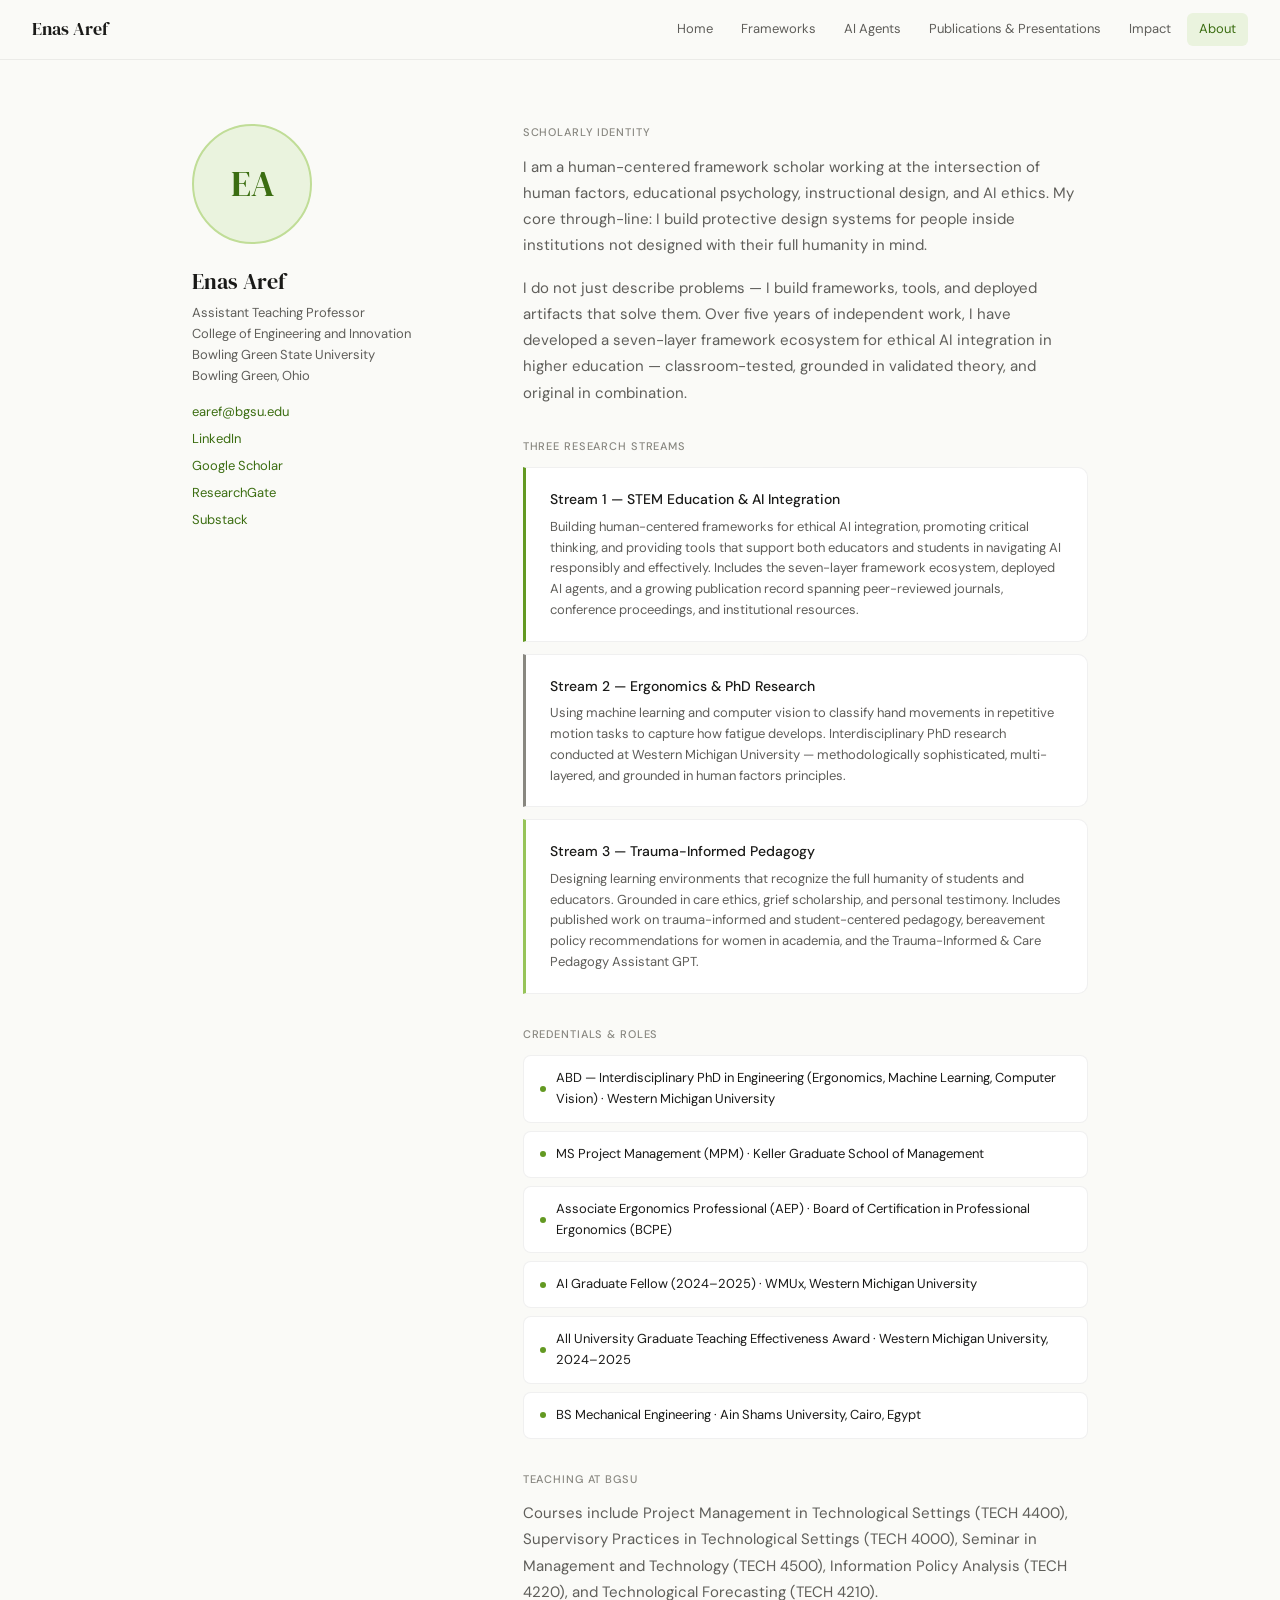
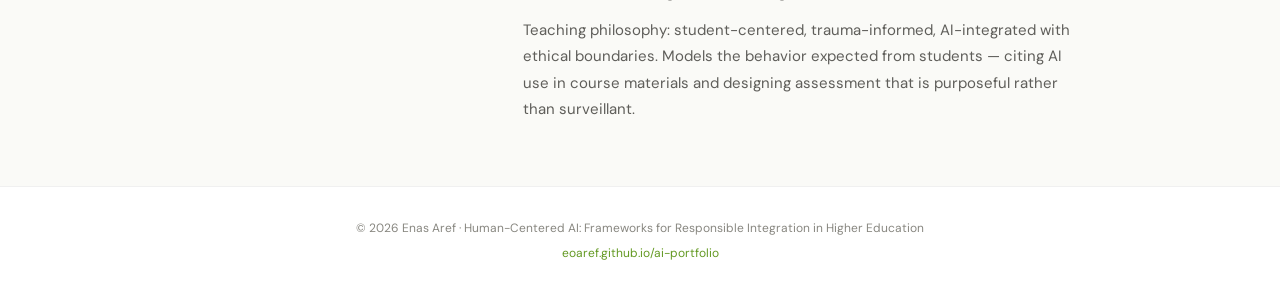
==== about.html @ 0f37f86d "Add files via upload" ====
<!DOCTYPE html>
<html lang="en">
<head>
<meta charset="UTF-8">
<meta name="viewport" content="width=device-width, initial-scale=1.0">
<title>About — Enas Aref</title>
<link rel="stylesheet" href="style.css">
</head>
<body>

<nav>
  <a class="nav-brand" href="index.html">Enas Aref</a>
  <div class="nav-links" id="navLinks">
    <a href="index.html">Home</a>
    <a href="frameworks.html">Frameworks</a>
    <a href="agents.html">AI Agents</a>
    <a href="publications.html">Publications & Presentations</a>
    <a href="impact.html">Impact</a>
    <a href="about.html" class="active">About</a>
  </div>
  <div class="nav-hamburger" id="hamburger" onclick="toggleMenu()">
    <span></span><span></span><span></span>
  </div>
</nav>

<div class="page-wrap">
  <div class="container">

    <div style="display:grid; grid-template-columns:1fr 2fr; gap:3rem; padding:4rem 0;">

      <!-- LEFT COLUMN -->
      <div>
        <div style="width:120px; height:120px; border-radius:50%; background:var(--green-50); border:2px solid var(--green-100); display:flex; align-items:center; justify-content:center; font-family:'DM Serif Display',serif; font-size:36px; color:var(--green-600); margin-bottom:1.25rem;">EA</div>
        <div style="font-family:'DM Serif Display',serif; font-size:22px; margin-bottom:4px;">Enas Aref</div>
        <div style="font-size:13px; color:var(--text-secondary); line-height:1.6; margin-bottom:1rem;">
          Assistant Teaching Professor<br>
          College of Engineering and Innovation<br>
          Bowling Green State University<br>
          Bowling Green, Ohio
        </div>
        <div style="display:flex; flex-direction:column; gap:6px; margin-bottom:1.5rem;">
          <a href="mailto:earef@bgsu.edu" style="font-size:13px; color:var(--green-600); text-decoration:none;">earef@bgsu.edu</a>
          <a href="https://www.linkedin.com/in/phdindergo17/" target="_blank" style="font-size:13px; color:var(--green-600); text-decoration:none;">LinkedIn</a>
          <a href="https://scholar.google.com/citations?hl=en&user=EgHXdvQAAAAJ" target="_blank" style="font-size:13px; color:var(--green-600); text-decoration:none;">Google Scholar</a>
          <a href="https://www.researchgate.net/profile/Enas-Aref" target="_blank" style="font-size:13px; color:var(--green-600); text-decoration:none;">ResearchGate</a>
          <a href="https://enasaref.substack.com/" target="_blank" style="font-size:13px; color:var(--green-600); text-decoration:none;">Substack</a>
        </div>
      </div>

      <!-- RIGHT COLUMN -->
      <div>

        <div style="font-size:11px; font-weight:500; text-transform:uppercase; letter-spacing:.08em; color:var(--text-muted); margin-bottom:.75rem;">Scholarly identity</div>
        <p style="font-size:15px; color:var(--text-secondary); line-height:1.75; margin-bottom:1rem;">I am a human-centered framework scholar working at the intersection of human factors, educational psychology, instructional design, and AI ethics. My core through-line: I build protective design systems for people inside institutions not designed with their full humanity in mind.</p>
        <p style="font-size:15px; color:var(--text-secondary); line-height:1.75; margin-bottom:2rem;">I do not just describe problems — I build frameworks, tools, and deployed artifacts that solve them. Over five years of independent work, I have developed a seven-layer framework ecosystem for ethical AI integration in higher education — classroom-tested, grounded in validated theory, and original in combination.</p>

        <div style="font-size:11px; font-weight:500; text-transform:uppercase; letter-spacing:.08em; color:var(--text-muted); margin-bottom:.75rem;">Three research streams</div>

        <div style="display:flex; flex-direction:column; gap:12px; margin-bottom:2rem;">
          <div class="card" style="border-left:3px solid var(--green-400); border-radius:0 10px 10px 0;">
            <div style="font-size:14px; font-weight:500; margin-bottom:6px;">Stream 1 — STEM Education & AI Integration</div>
            <p style="font-size:13px; color:var(--text-secondary); line-height:1.6;">Building human-centered frameworks for ethical AI integration, promoting critical thinking, and providing tools that support both educators and students in navigating AI responsibly and effectively. Includes the seven-layer framework ecosystem, deployed AI agents, and a growing publication record spanning peer-reviewed journals, conference proceedings, and institutional resources.</p>
          </div>
          <div class="card" style="border-left:3px solid var(--grey-400); border-radius:0 10px 10px 0;">
            <div style="font-size:14px; font-weight:500; margin-bottom:6px;">Stream 2 — Ergonomics & PhD Research</div>
            <p style="font-size:13px; color:var(--text-secondary); line-height:1.6;">Using machine learning and computer vision to classify hand movements in repetitive motion tasks to capture how fatigue develops. Interdisciplinary PhD research conducted at Western Michigan University — methodologically sophisticated, multi-layered, and grounded in human factors principles.</p>
          </div>
          <div class="card" style="border-left:3px solid var(--green-200); border-radius:0 10px 10px 0;">
            <div style="font-size:14px; font-weight:500; margin-bottom:6px;">Stream 3 — Trauma-Informed Pedagogy</div>
            <p style="font-size:13px; color:var(--text-secondary); line-height:1.6;">Designing learning environments that recognize the full humanity of students and educators. Grounded in care ethics, grief scholarship, and personal testimony. Includes published work on trauma-informed and student-centered pedagogy, bereavement policy recommendations for women in academia, and the Trauma-Informed & Care Pedagogy Assistant GPT.</p>
          </div>
        </div>

        <div style="font-size:11px; font-weight:500; text-transform:uppercase; letter-spacing:.08em; color:var(--text-muted); margin-bottom:.75rem;">Credentials & roles</div>
        <div style="display:flex; flex-direction:column; gap:8px; margin-bottom:2rem;">
          <div style="display:flex; gap:10px; padding:.75rem 1rem; background:var(--white); border:1px solid var(--border-light); border-radius:8px; align-items:center;">
            <div style="width:6px; height:6px; border-radius:50%; background:var(--green-400); flex-shrink:0;"></div>
            <div style="font-size:13px;">ABD — Interdisciplinary PhD in Engineering (Ergonomics, Machine Learning, Computer Vision) · Western Michigan University</div>
          </div>
          <div style="display:flex; gap:10px; padding:.75rem 1rem; background:var(--white); border:1px solid var(--border-light); border-radius:8px; align-items:center;">
            <div style="width:6px; height:6px; border-radius:50%; background:var(--green-400); flex-shrink:0;"></div>
            <div style="font-size:13px;">MS Project Management (MPM) · Keller Graduate School of Management</div>
          </div>
          <div style="display:flex; gap:10px; padding:.75rem 1rem; background:var(--white); border:1px solid var(--border-light); border-radius:8px; align-items:center;">
            <div style="width:6px; height:6px; border-radius:50%; background:var(--green-400); flex-shrink:0;"></div>
            <div style="font-size:13px;">Associate Ergonomics Professional (AEP) · Board of Certification in Professional Ergonomics (BCPE)</div>
          </div>
          <div style="display:flex; gap:10px; padding:.75rem 1rem; background:var(--white); border:1px solid var(--border-light); border-radius:8px; align-items:center;">
            <div style="width:6px; height:6px; border-radius:50%; background:var(--green-400); flex-shrink:0;"></div>
            <div style="font-size:13px;">AI Graduate Fellow (2024–2025) · WMUx, Western Michigan University</div>
          </div>
          <div style="display:flex; gap:10px; padding:.75rem 1rem; background:var(--white); border:1px solid var(--border-light); border-radius:8px; align-items:center;">
            <div style="width:6px; height:6px; border-radius:50%; background:var(--green-400); flex-shrink:0;"></div>
            <div style="font-size:13px;">All University Graduate Teaching Effectiveness Award · Western Michigan University, 2024–2025</div>
          </div>
          <div style="display:flex; gap:10px; padding:.75rem 1rem; background:var(--white); border:1px solid var(--border-light); border-radius:8px; align-items:center;">
            <div style="width:6px; height:6px; border-radius:50%; background:var(--green-400); flex-shrink:0;"></div>
            <div style="font-size:13px;">BS Mechanical Engineering · Ain Shams University, Cairo, Egypt</div>
          </div>
        </div>

        <div style="font-size:11px; font-weight:500; text-transform:uppercase; letter-spacing:.08em; color:var(--text-muted); margin-bottom:.75rem;">Teaching at BGSU</div>
        <p style="font-size:15px; color:var(--text-secondary); line-height:1.75; margin-bottom:.75rem;">Courses include Project Management in Technological Settings (TECH 4400), Supervisory Practices in Technological Settings (TECH 4000), Seminar in Management and Technology (TECH 4500), Information Policy Analysis (TECH 4220), and Technological Forecasting (TECH 4210).</p>
        <p style="font-size:15px; color:var(--text-secondary); line-height:1.75;">Teaching philosophy: student-centered, trauma-informed, AI-integrated with ethical boundaries. Models the behavior expected from students — citing AI use in course materials and designing assessment that is purposeful rather than surveillant.</p>

      </div>
    </div>

  </div>
</div>

<footer>
  <p>© 2026 Enas Aref · Human-Centered AI: Frameworks for Responsible Integration in Higher Education</p>
  <p style="margin-top:6px;"><a href="https://eoaref.github.io/ai-portfolio">eoaref.github.io/ai-portfolio</a></p>
</footer>

<script>
function toggleMenu() { document.getElementById('navLinks').classList.toggle('open'); }
document.addEventListener('click', function(e) { if (!e.target.closest('nav')) document.getElementById('navLinks').classList.remove('open'); });
</script>
</body>
</html>
---- style.css ----
/* ── SHARED STYLES ── */
@import url('https://fonts.googleapis.com/css2?family=DM+Serif+Display:ital@0;1&family=DM+Sans:wght@300;400;500&display=swap');

:root {
  --green-50: #EAF3DE;
  --green-100: #C0DD97;
  --green-200: #97C459;
  --green-400: #639922;
  --green-600: #3B6D11;
  --green-800: #27500A;
  --grey-50: #F1EFE8;
  --grey-100: #D3D1C7;
  --grey-200: #B4B2A9;
  --grey-400: #888780;
  --grey-600: #5F5E5A;
  --grey-800: #444441;
  --grey-900: #2C2C2A;
  --white: #ffffff;
  --off-white: #FAFAF7;
  --text-primary: #1a1a18;
  --text-secondary: #5F5E5A;
  --text-muted: #888780;
  --border: rgba(0,0,0,0.1);
  --border-light: rgba(0,0,0,0.06);
}

* { box-sizing: border-box; margin: 0; padding: 0; }
html { scroll-behavior: smooth; }
body { font-family: 'DM Sans', sans-serif; font-weight: 400; color: var(--text-primary); background: var(--off-white); line-height: 1.6; }

/* ── NAV ── */
nav {
  position: fixed; top: 0; left: 0; right: 0; z-index: 100;
  background: rgba(250,250,247,0.95);
  backdrop-filter: blur(12px);
  border-bottom: 1px solid var(--border-light);
  padding: 0 2rem; height: 60px;
  display: flex; align-items: center; justify-content: space-between;
}
.nav-brand { font-family: 'DM Serif Display', serif; font-size: 18px; color: var(--text-primary); text-decoration: none; }
.nav-links { display: flex; gap: 0.25rem; flex-wrap: wrap; }
.nav-links a { font-size: 13px; font-weight: 400; color: var(--text-secondary); text-decoration: none; padding: 6px 12px; border-radius: 6px; transition: all 0.2s; }
.nav-links a:hover, .nav-links a.active { color: var(--green-600); background: var(--green-50); }
.nav-hamburger { display: none; cursor: pointer; flex-direction: column; gap: 4px; }
.nav-hamburger span { width: 22px; height: 1.5px; background: var(--text-primary); }

/* ── LAYOUT ── */
.page-wrap { padding-top: 60px; min-height: 100vh; }
.container { max-width: 960px; margin: 0 auto; padding: 0 2rem; }

/* ── TYPOGRAPHY ── */
.page-header { padding: 4rem 0 3rem; border-bottom: 1px solid var(--border-light); }
.eyebrow { font-size: 12px; font-weight: 500; letter-spacing: 0.1em; text-transform: uppercase; color: var(--green-400); margin-bottom: 1rem; display: flex; align-items: center; gap: 8px; }
.eyebrow::before { content: ''; display: block; width: 24px; height: 1px; background: var(--green-400); }
.page-title { font-family: 'DM Serif Display', serif; font-size: clamp(28px, 4vw, 42px); line-height: 1.2; max-width: 680px; margin-bottom: 1rem; }
.page-body { font-size: 16px; color: var(--text-secondary); line-height: 1.75; max-width: 640px; }
.section-label { font-size: 11px; font-weight: 500; letter-spacing: 0.1em; text-transform: uppercase; color: var(--text-muted); margin-bottom: 1.25rem; }

/* ── CARDS ── */
.card { background: var(--white); border: 1px solid var(--border-light); border-radius: 12px; padding: 1.25rem 1.5rem; }
.card:hover { border-color: var(--green-100); }

/* ── TAGS ── */
.tag { font-size: 12px; padding: 5px 14px; border-radius: 20px; font-weight: 400; }
.tag-green { background: var(--green-50); color: var(--green-800); border: 1px solid var(--green-100); }
.tag-grey { background: var(--grey-50); color: var(--grey-600); border: 1px solid var(--grey-100); }
.tag-row { display: flex; gap: 8px; flex-wrap: wrap; }

/* ── BADGES ── */
.badge { display: inline-block; font-size: 11px; padding: 2px 8px; border-radius: 4px; font-weight: 500; margin-left: 8px; vertical-align: middle; }
.badge-published { background: var(--green-50); color: var(--green-600); }
.badge-accepted { background: #DBEAFE; color: #1E40AF; }
.badge-review { background: #FEF3C7; color: #92400E; }
.badge-preprint { background: var(--grey-50); color: var(--grey-600); }

/* ── CONNECT BUTTONS ── */
.connect-btn { font-size: 13px; padding: 8px 20px; border: 1px solid var(--border); border-radius: 8px; color: var(--text-primary); text-decoration: none; transition: all 0.2s; background: var(--white); display: inline-block; }
.connect-btn:hover { border-color: var(--green-400); color: var(--green-600); background: var(--green-50); }
.connect-row { display: flex; gap: 10px; flex-wrap: wrap; margin-top: 1.25rem; }

/* ── DIVIDERS ── */
.section { padding: 3rem 0; border-bottom: 1px solid var(--border-light); }
.section:last-child { border-bottom: none; }

/* ── FOOTER ── */
footer { border-top: 1px solid var(--border-light); padding: 2rem; text-align: center; font-size: 12px; color: var(--text-muted); background: var(--white); }
footer a { color: var(--green-400); text-decoration: none; }

/* ── RESPONSIVE ── */
@media (max-width: 768px) {
  .nav-links { display: none; }
  .nav-links.open { display: flex; flex-direction: column; position: fixed; top: 60px; left: 0; right: 0; background: var(--off-white); border-bottom: 1px solid var(--border); padding: 1rem; gap: 4px; z-index: 99; }
  .nav-hamburger { display: flex; }
  .container { padding: 0 1rem; }
}

/* ── ANIMATIONS ── */
@keyframes fadeUp { from { opacity: 0; transform: translateY(16px); } to { opacity: 1; transform: translateY(0); } }
.fade-up { animation: fadeUp 0.4s ease forwards; }
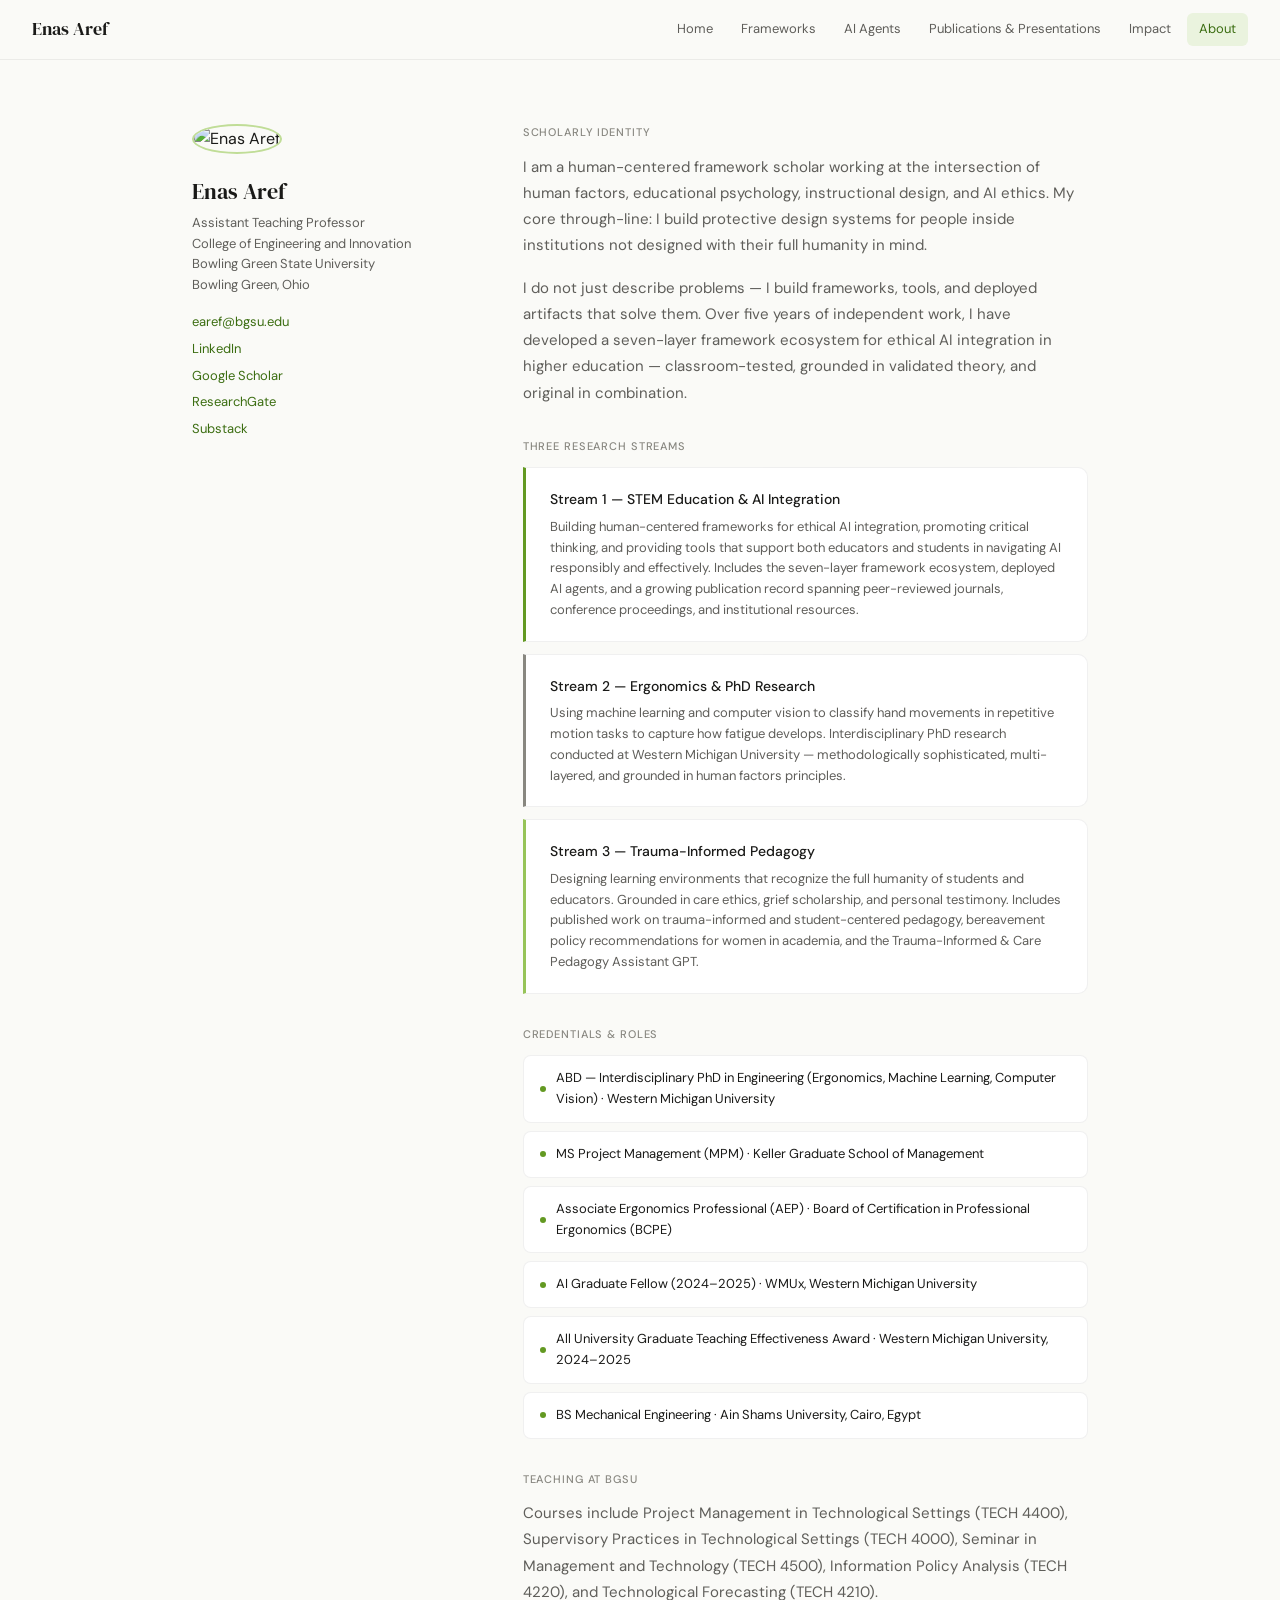
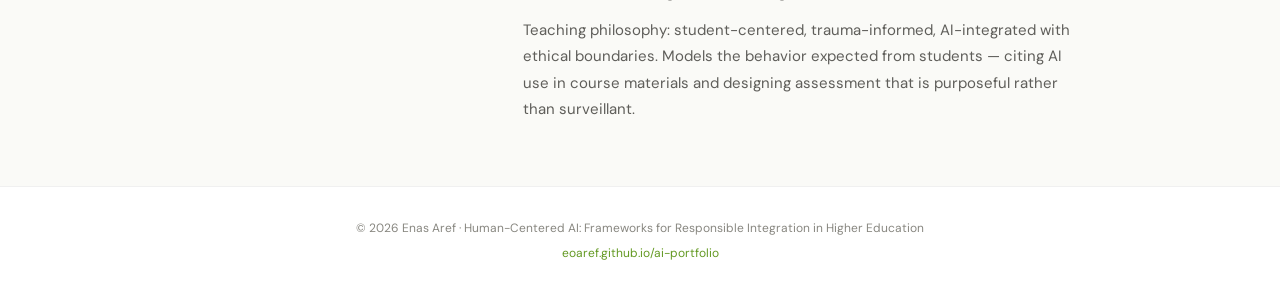
==== commit afd452db: "Update about.html" ====
--- a/about.html
+++ b/about.html
@@ -30,7 +30,7 @@
 
       <!-- LEFT COLUMN -->
       <div>
-        <div style="width:120px; height:120px; border-radius:50%; background:var(--green-50); border:2px solid var(--green-100); display:flex; align-items:center; justify-content:center; font-family:'DM Serif Display',serif; font-size:36px; color:var(--green-600); margin-bottom:1.25rem;">EA</div>
+        <img src="images/enas_aref.jpg" alt="Enas Aref" style="width:120px; height:120px; border-radius:50%; object-fit:cover; border:2px solid var(--green-100); margin-bottom:1.25rem;">
         <div style="font-family:'DM Serif Display',serif; font-size:22px; margin-bottom:4px;">Enas Aref</div>
         <div style="font-size:13px; color:var(--text-secondary); line-height:1.6; margin-bottom:1rem;">
           Assistant Teaching Professor<br>
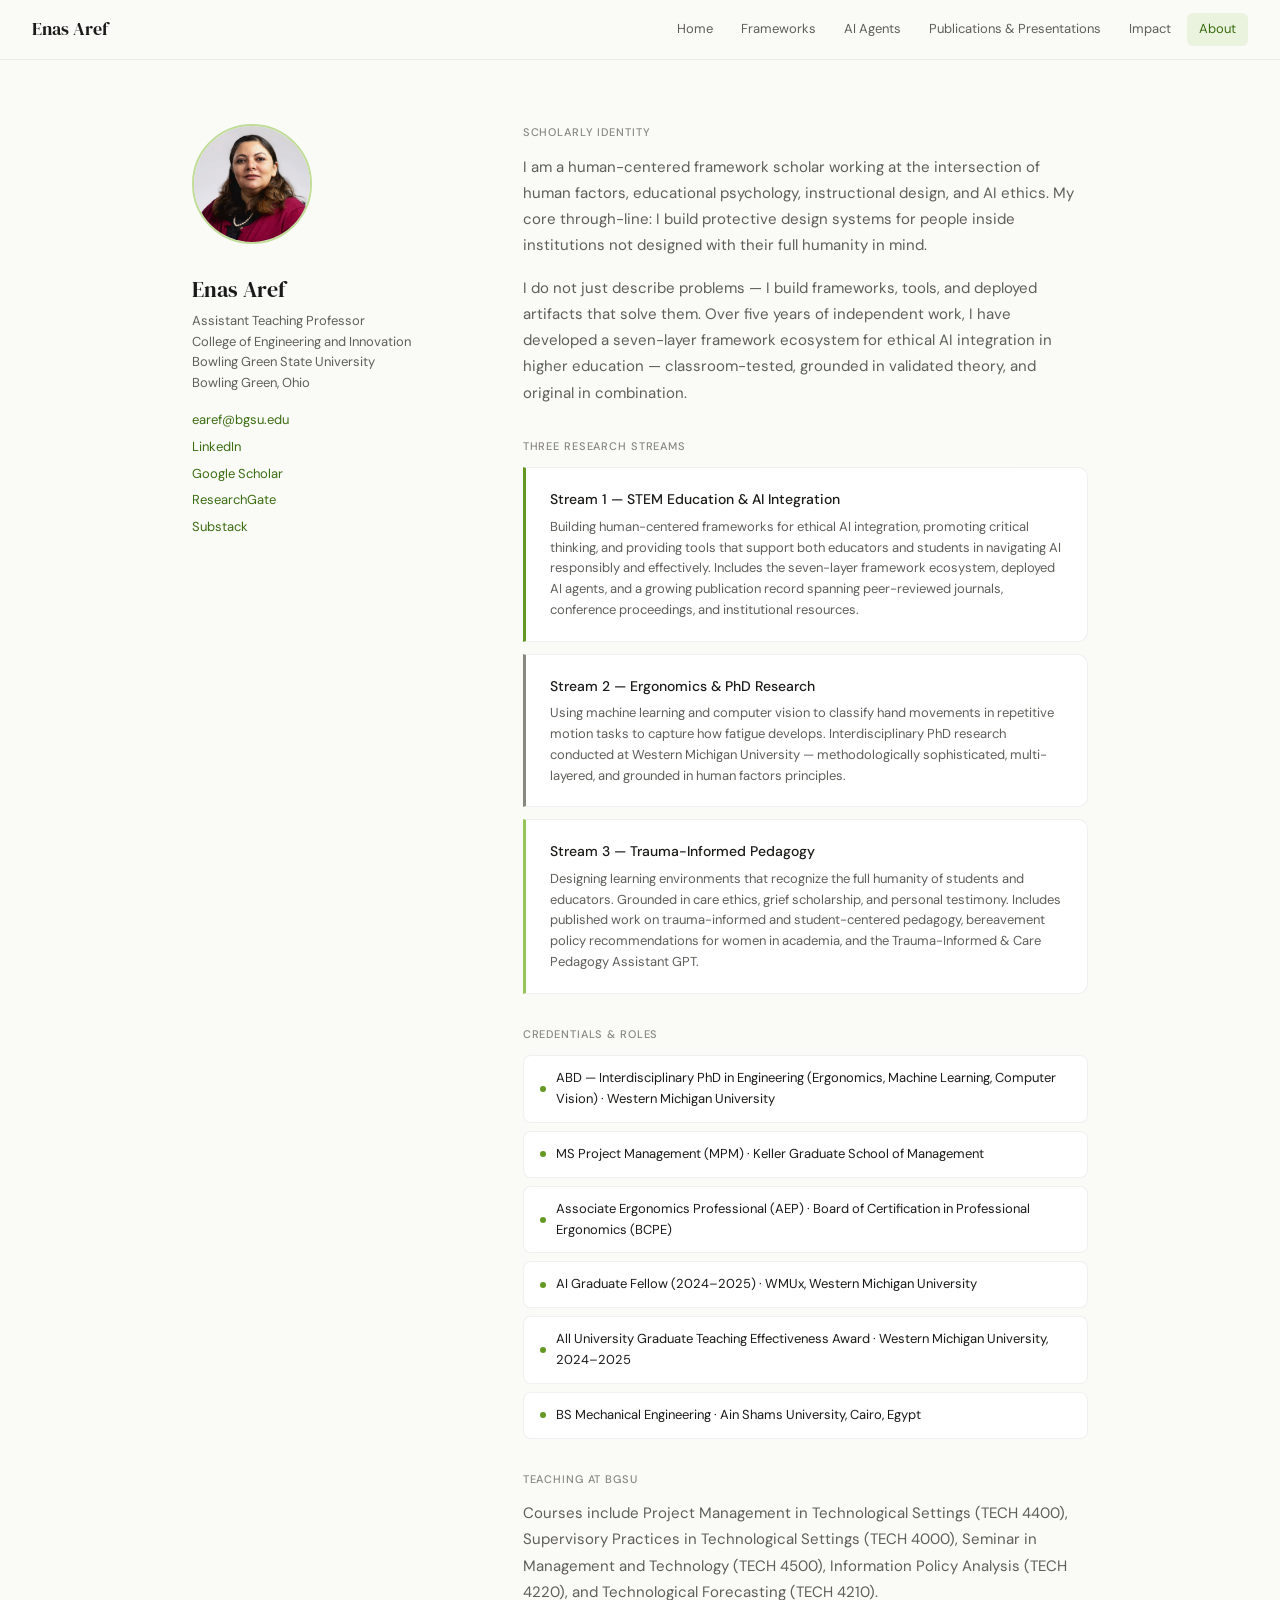
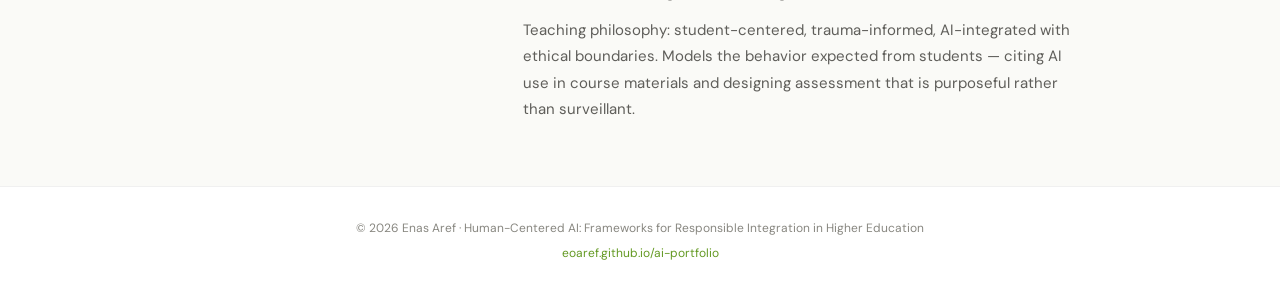
==== commit c25daf70: "Update about.html" ====
--- a/about.html
+++ b/about.html
@@ -30,7 +30,7 @@
 
       <!-- LEFT COLUMN -->
       <div>
-        <img src="images/enas_aref.jpg" alt="Enas Aref" style="width:120px; height:120px; border-radius:50%; object-fit:cover; border:2px solid var(--green-100); margin-bottom:1.25rem;">
+        <img src="images/Enas Aref-Headshot.jpg" alt="Enas Aref" style="width:120px; height:120px; border-radius:50%; object-fit:cover; border:2px solid var(--green-100); margin-bottom:1.25rem;">
         <div style="font-family:'DM Serif Display',serif; font-size:22px; margin-bottom:4px;">Enas Aref</div>
         <div style="font-size:13px; color:var(--text-secondary); line-height:1.6; margin-bottom:1rem;">
           Assistant Teaching Professor<br>
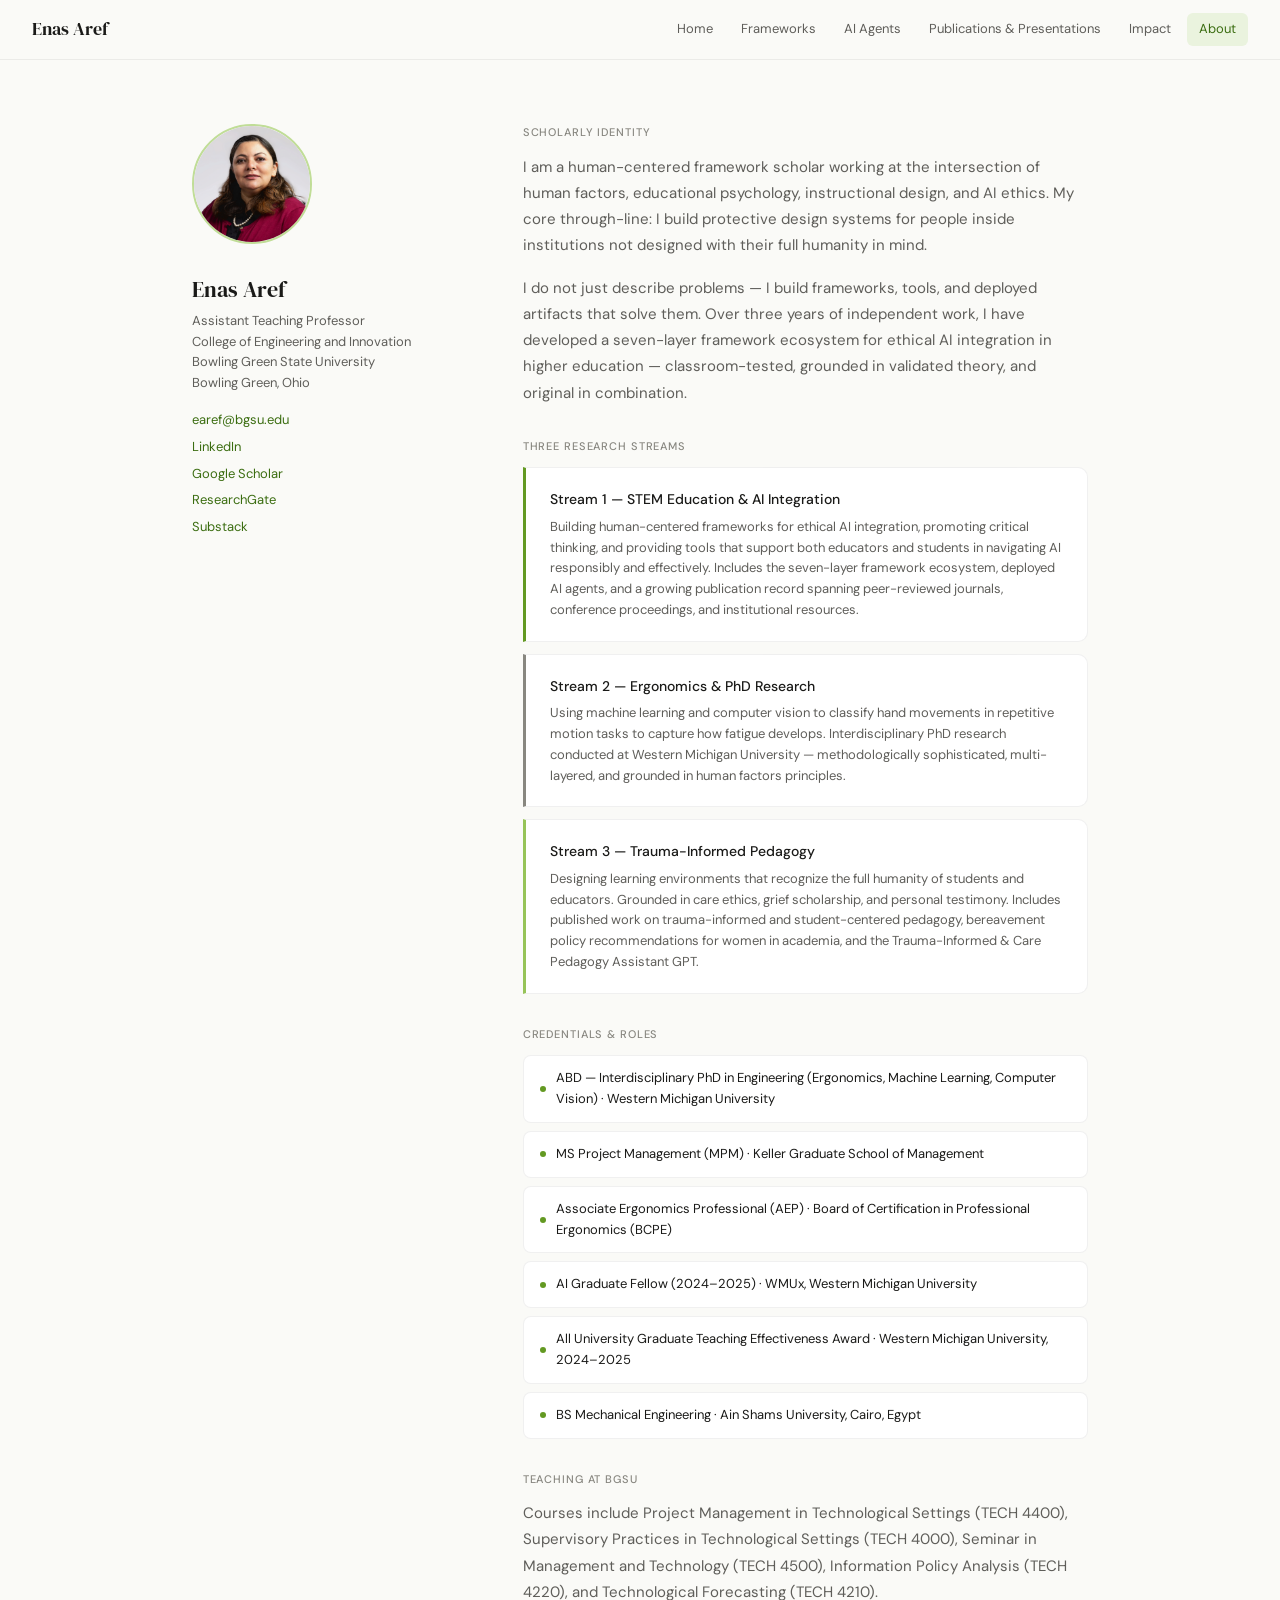
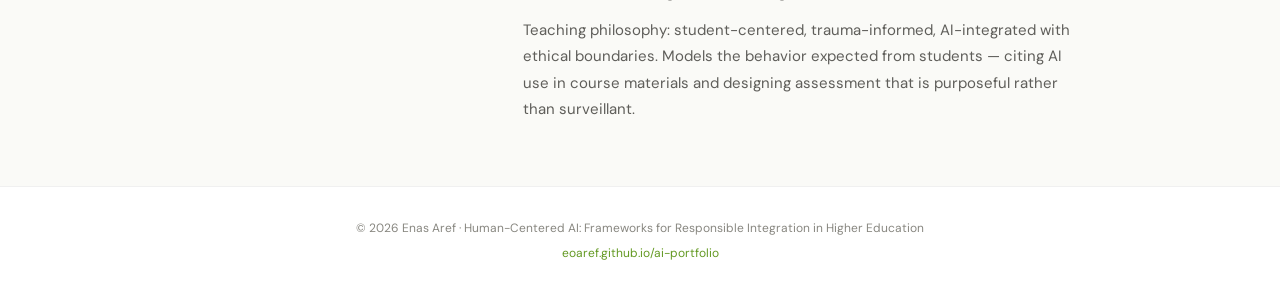
==== commit c42bba35: "Update about.html" ====
--- a/about.html
+++ b/about.html
@@ -52,7 +52,7 @@
 
         <div style="font-size:11px; font-weight:500; text-transform:uppercase; letter-spacing:.08em; color:var(--text-muted); margin-bottom:.75rem;">Scholarly identity</div>
         <p style="font-size:15px; color:var(--text-secondary); line-height:1.75; margin-bottom:1rem;">I am a human-centered framework scholar working at the intersection of human factors, educational psychology, instructional design, and AI ethics. My core through-line: I build protective design systems for people inside institutions not designed with their full humanity in mind.</p>
-        <p style="font-size:15px; color:var(--text-secondary); line-height:1.75; margin-bottom:2rem;">I do not just describe problems — I build frameworks, tools, and deployed artifacts that solve them. Over five years of independent work, I have developed a seven-layer framework ecosystem for ethical AI integration in higher education — classroom-tested, grounded in validated theory, and original in combination.</p>
+        <p style="font-size:15px; color:var(--text-secondary); line-height:1.75; margin-bottom:2rem;">I do not just describe problems — I build frameworks, tools, and deployed artifacts that solve them. Over three years of independent work, I have developed a seven-layer framework ecosystem for ethical AI integration in higher education — classroom-tested, grounded in validated theory, and original in combination.</p>
 
         <div style="font-size:11px; font-weight:500; text-transform:uppercase; letter-spacing:.08em; color:var(--text-muted); margin-bottom:.75rem;">Three research streams</div>
 
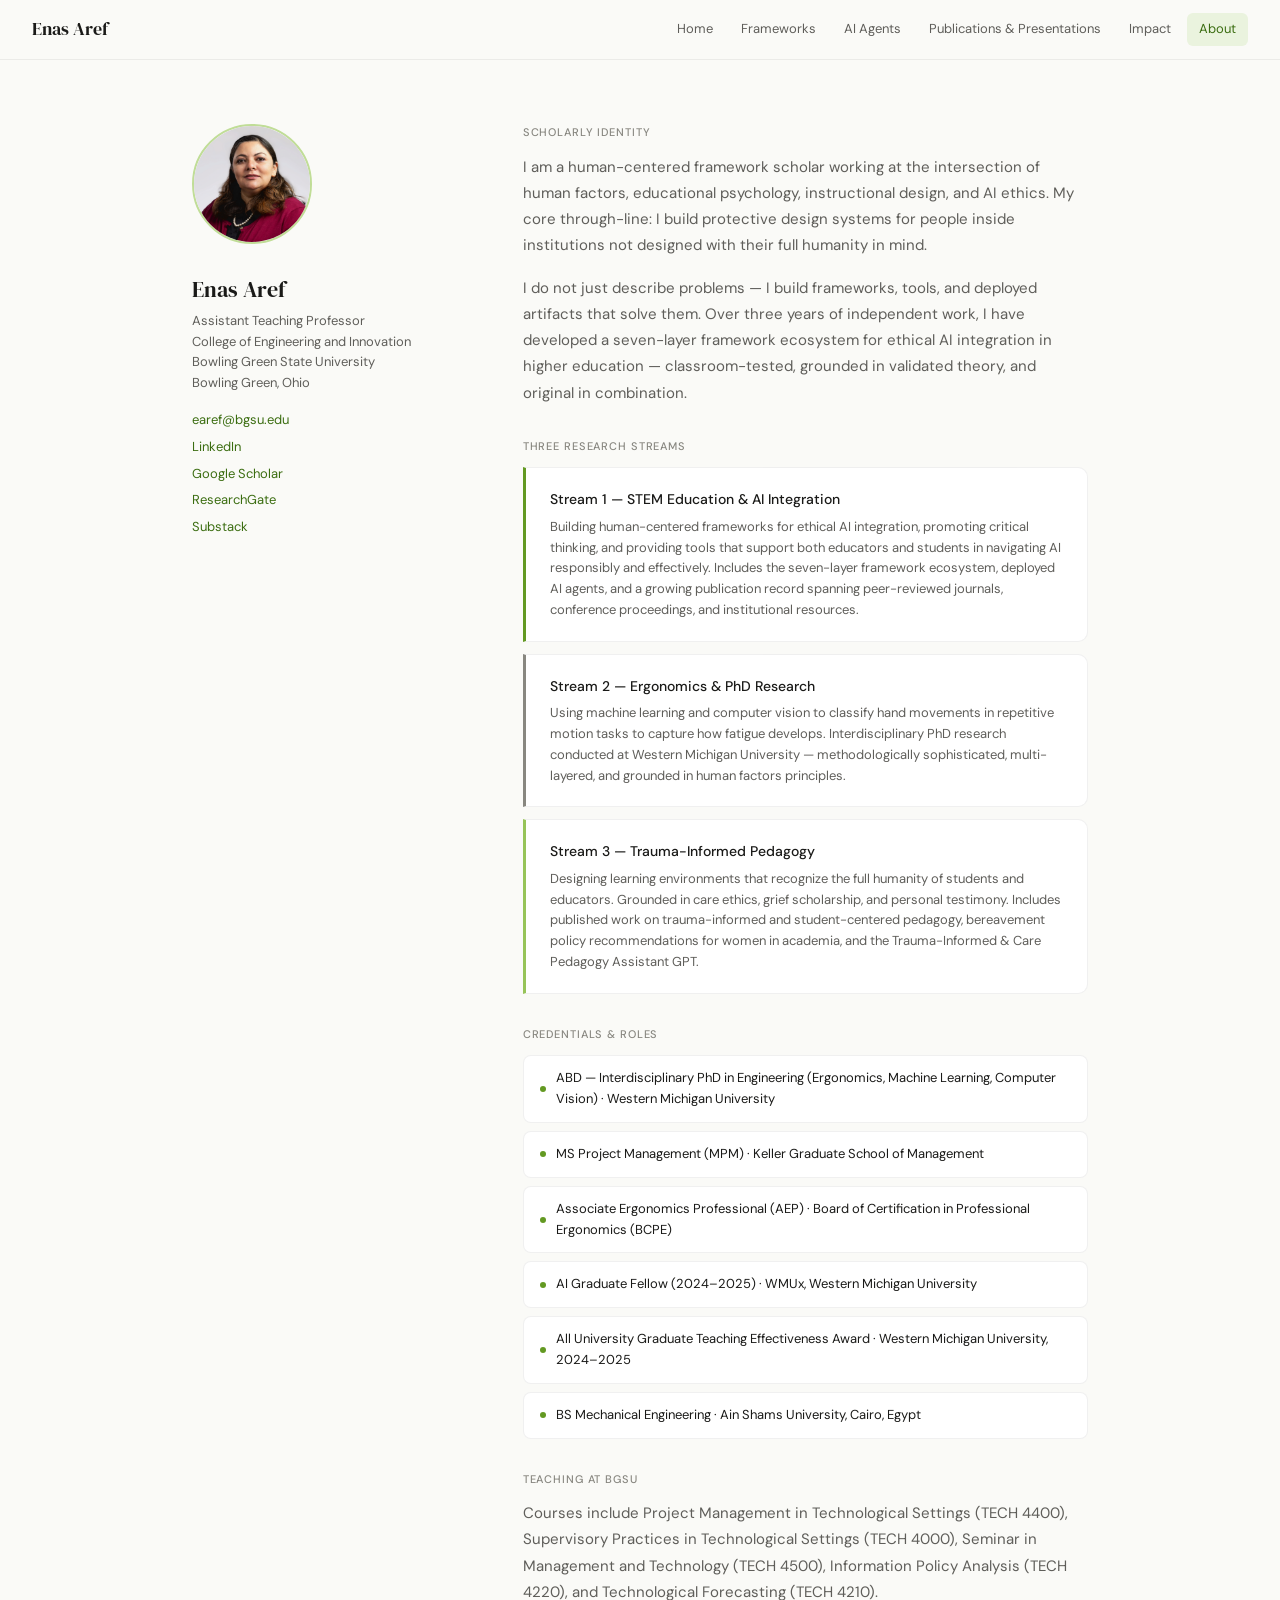
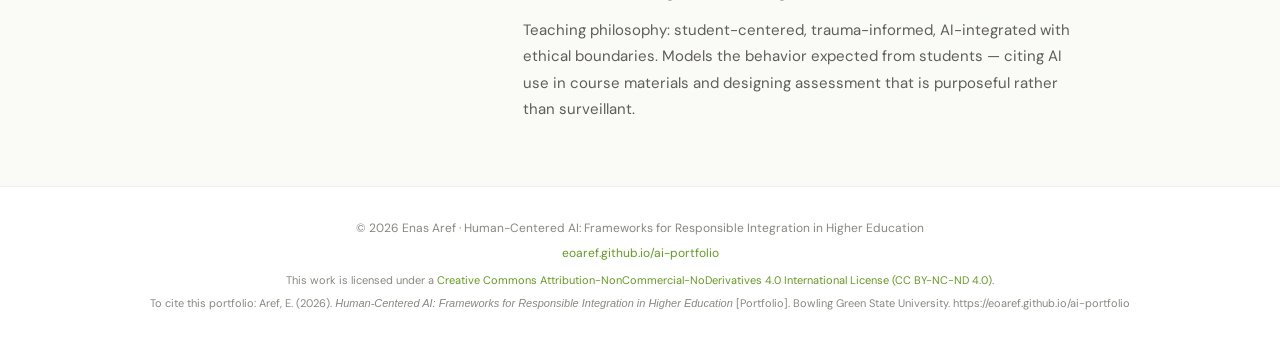
==== commit 3992a9bc: "Update about.html" ====
--- a/about.html
+++ b/about.html
@@ -112,6 +112,12 @@
 <footer>
   <p>© 2026 Enas Aref · Human-Centered AI: Frameworks for Responsible Integration in Higher Education</p>
   <p style="margin-top:6px;"><a href="https://eoaref.github.io/ai-portfolio">eoaref.github.io/ai-portfolio</a></p>
+  <p style="margin-top:8px; font-size:11px; color:var(--text-muted);">
+    This work is licensed under a <a href="https://creativecommons.org/licenses/by-nc-nd/4.0/" target="_blank" style="color:var(--green-400);">Creative Commons Attribution-NonCommercial-NoDerivatives 4.0 International License (CC BY-NC-ND 4.0)</a>.
+  </p>
+  <p style="margin-top:6px; font-size:11px; color:var(--text-muted);">
+    To cite this portfolio: Aref, E. (2026). <em>Human-Centered AI: Frameworks for Responsible Integration in Higher Education</em> [Portfolio]. Bowling Green State University. https://eoaref.github.io/ai-portfolio
+  </p>
 </footer>
 
 <script>
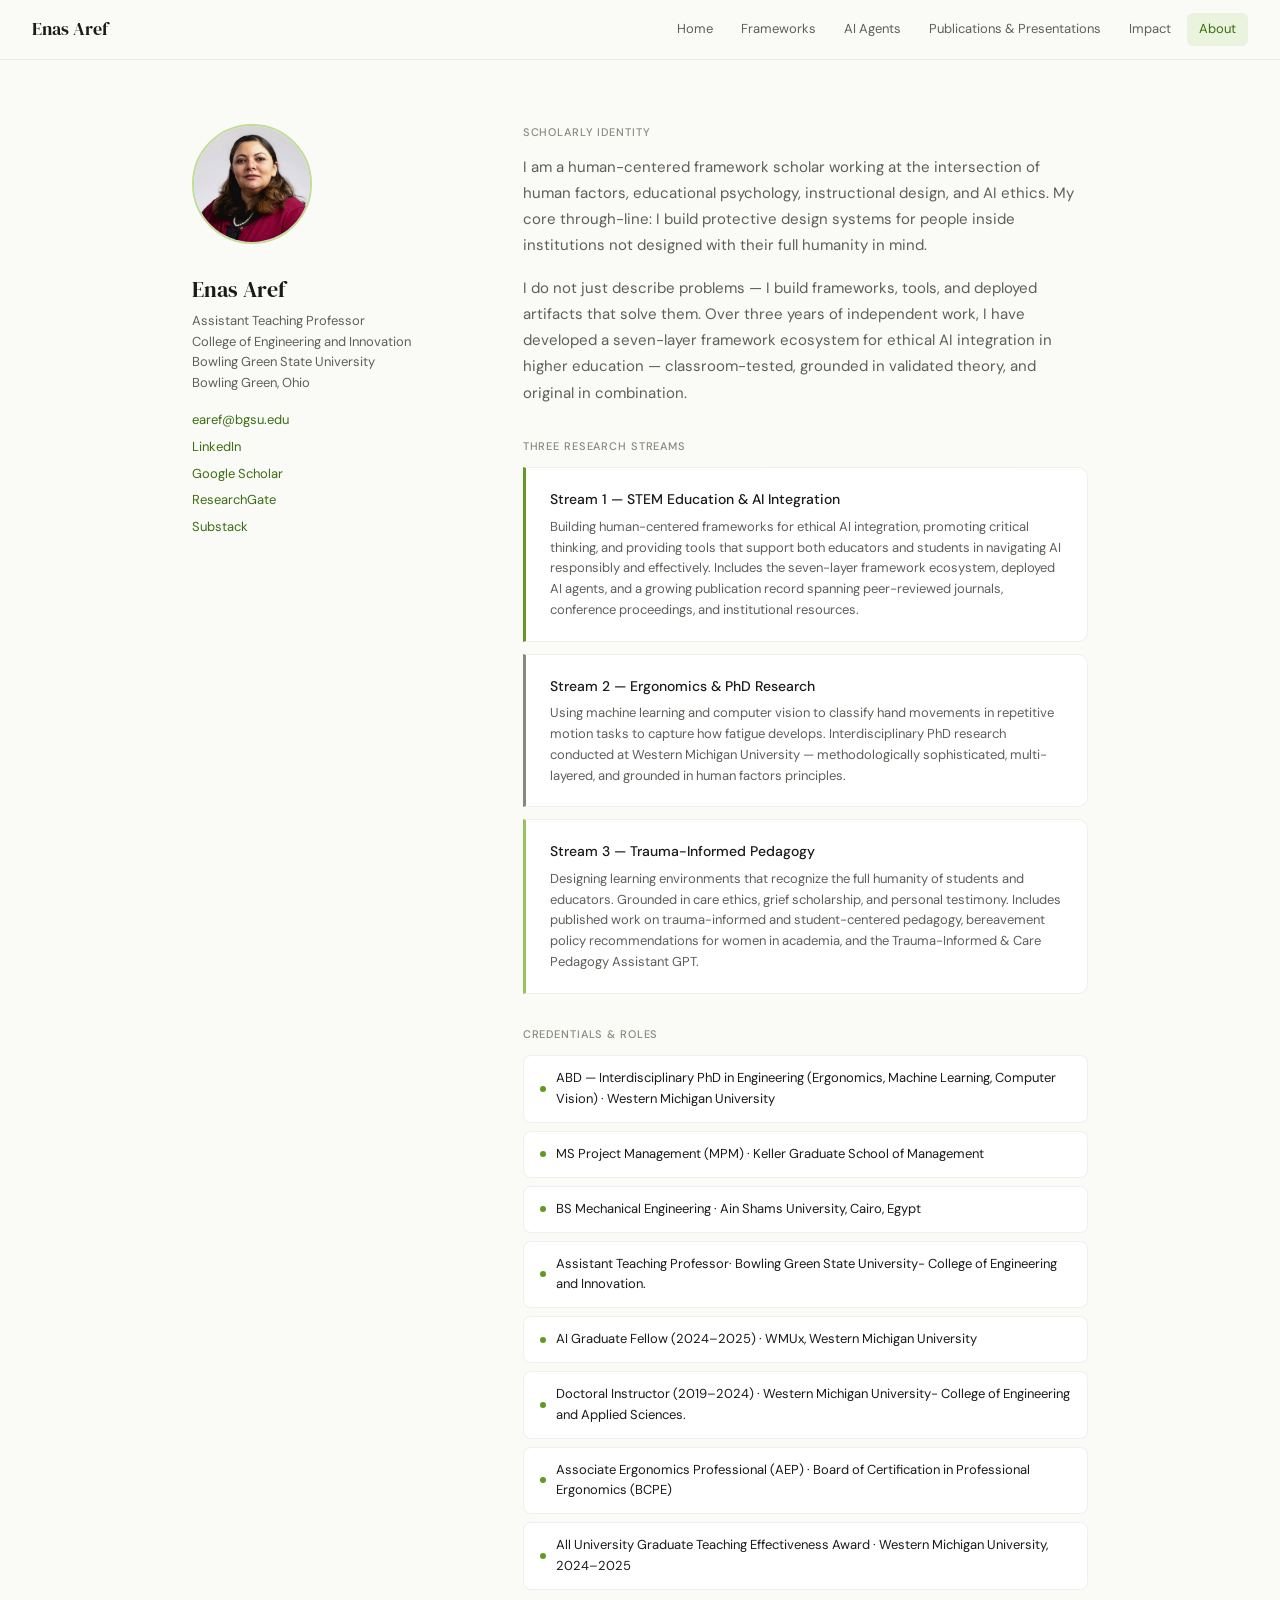
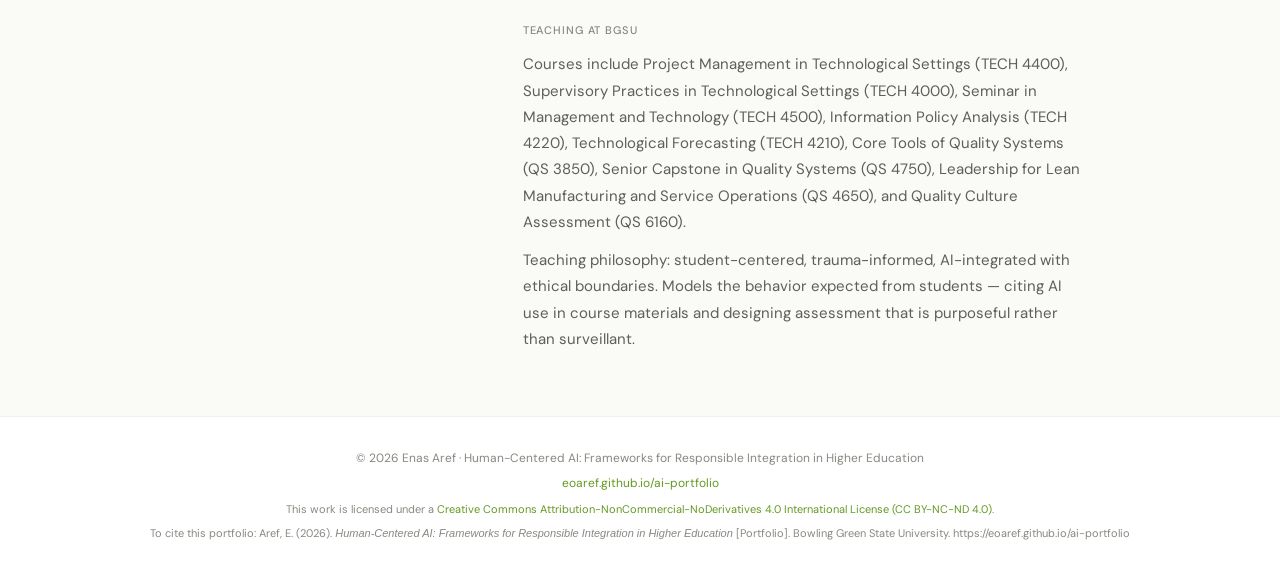
==== commit b3255550: "Update about.html" ====
--- a/about.html
+++ b/about.html
@@ -83,24 +83,34 @@
           </div>
           <div style="display:flex; gap:10px; padding:.75rem 1rem; background:var(--white); border:1px solid var(--border-light); border-radius:8px; align-items:center;">
             <div style="width:6px; height:6px; border-radius:50%; background:var(--green-400); flex-shrink:0;"></div>
-            <div style="font-size:13px;">Associate Ergonomics Professional (AEP) · Board of Certification in Professional Ergonomics (BCPE)</div>
+            <div style="font-size:13px;">BS Mechanical Engineering · Ain Shams University, Cairo, Egypt</div>
           </div>
+         
           <div style="display:flex; gap:10px; padding:.75rem 1rem; background:var(--white); border:1px solid var(--border-light); border-radius:8px; align-items:center;">
             <div style="width:6px; height:6px; border-radius:50%; background:var(--green-400); flex-shrink:0;"></div>
+            <div style="font-size:13px;"> Assistant Teaching Professor· Bowling Green State University- College of Engineering and Innovation.</div>
+          </div>
+            <div style="display:flex; gap:10px; padding:.75rem 1rem; background:var(--white); border:1px solid var(--border-light); border-radius:8px; align-items:center;">
+            <div style="width:6px; height:6px; border-radius:50%; background:var(--green-400); flex-shrink:0;"></div>
             <div style="font-size:13px;">AI Graduate Fellow (2024–2025) · WMUx, Western Michigan University</div>
+          </div>
+           <div style="display:flex; gap:10px; padding:.75rem 1rem; background:var(--white); border:1px solid var(--border-light); border-radius:8px; align-items:center;">
+            <div style="width:6px; height:6px; border-radius:50%; background:var(--green-400); flex-shrink:0;"></div>
+            <div style="font-size:13px;"> Doctoral Instructor (2019–2024) · Western Michigan University- College of Engineering and Applied Sciences. </div>
+          </div>
+           <div style="display:flex; gap:10px; padding:.75rem 1rem; background:var(--white); border:1px solid var(--border-light); border-radius:8px; align-items:center;">
+            <div style="width:6px; height:6px; border-radius:50%; background:var(--green-400); flex-shrink:0;"></div>
+            <div style="font-size:13px;">Associate Ergonomics Professional (AEP) · Board of Certification in Professional Ergonomics (BCPE)</div>
           </div>
           <div style="display:flex; gap:10px; padding:.75rem 1rem; background:var(--white); border:1px solid var(--border-light); border-radius:8px; align-items:center;">
             <div style="width:6px; height:6px; border-radius:50%; background:var(--green-400); flex-shrink:0;"></div>
             <div style="font-size:13px;">All University Graduate Teaching Effectiveness Award · Western Michigan University, 2024–2025</div>
           </div>
-          <div style="display:flex; gap:10px; padding:.75rem 1rem; background:var(--white); border:1px solid var(--border-light); border-radius:8px; align-items:center;">
-            <div style="width:6px; height:6px; border-radius:50%; background:var(--green-400); flex-shrink:0;"></div>
-            <div style="font-size:13px;">BS Mechanical Engineering · Ain Shams University, Cairo, Egypt</div>
-          </div>
+          
         </div>
 
         <div style="font-size:11px; font-weight:500; text-transform:uppercase; letter-spacing:.08em; color:var(--text-muted); margin-bottom:.75rem;">Teaching at BGSU</div>
-        <p style="font-size:15px; color:var(--text-secondary); line-height:1.75; margin-bottom:.75rem;">Courses include Project Management in Technological Settings (TECH 4400), Supervisory Practices in Technological Settings (TECH 4000), Seminar in Management and Technology (TECH 4500), Information Policy Analysis (TECH 4220), and Technological Forecasting (TECH 4210).</p>
+        <p style="font-size:15px; color:var(--text-secondary); line-height:1.75; margin-bottom:.75rem;">Courses include Project Management in Technological Settings (TECH 4400), Supervisory Practices in Technological Settings (TECH 4000), Seminar in Management and Technology (TECH 4500), Information Policy Analysis (TECH 4220), Technological Forecasting (TECH 4210), Core Tools of Quality Systems (QS 3850), Senior Capstone in Quality Systems (QS 4750), Leadership for Lean Manufacturing and Service Operations (QS 4650), and Quality Culture Assessment (QS 6160).</p>
         <p style="font-size:15px; color:var(--text-secondary); line-height:1.75;">Teaching philosophy: student-centered, trauma-informed, AI-integrated with ethical boundaries. Models the behavior expected from students — citing AI use in course materials and designing assessment that is purposeful rather than surveillant.</p>
 
       </div>
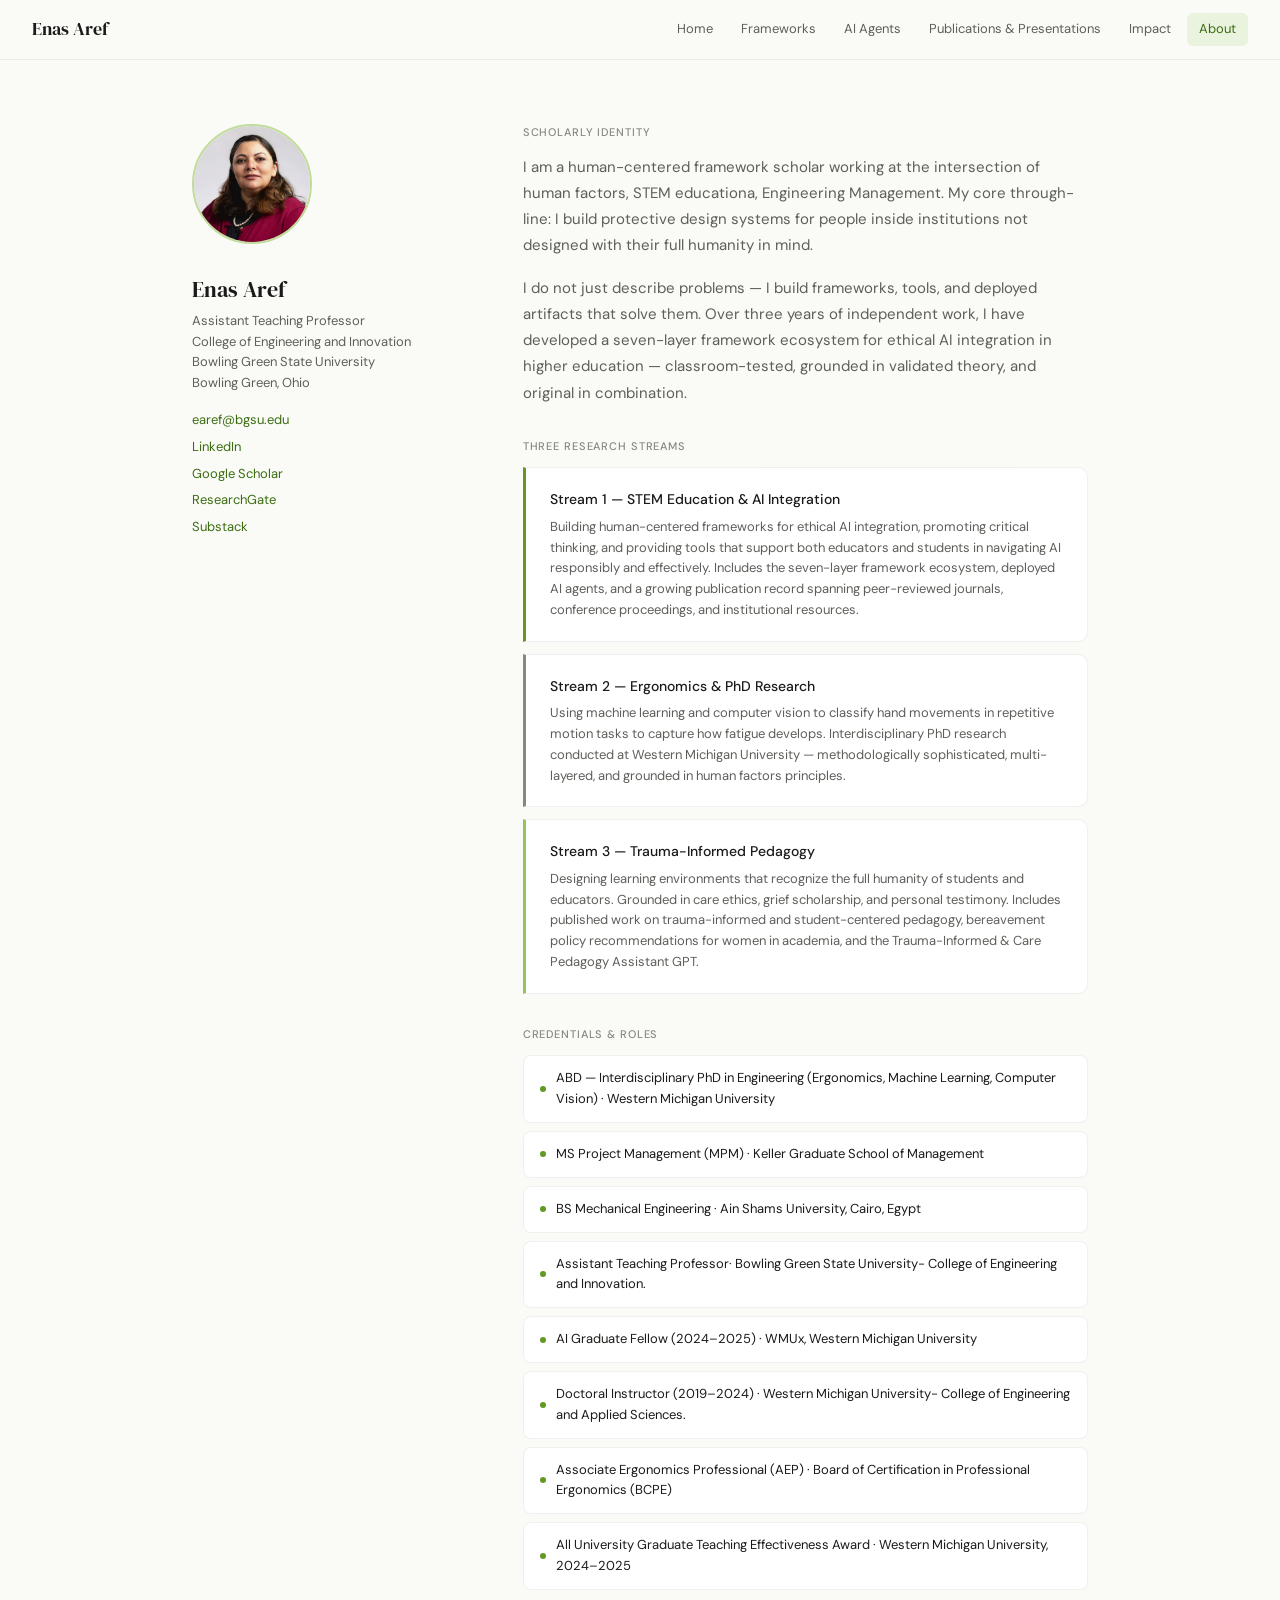
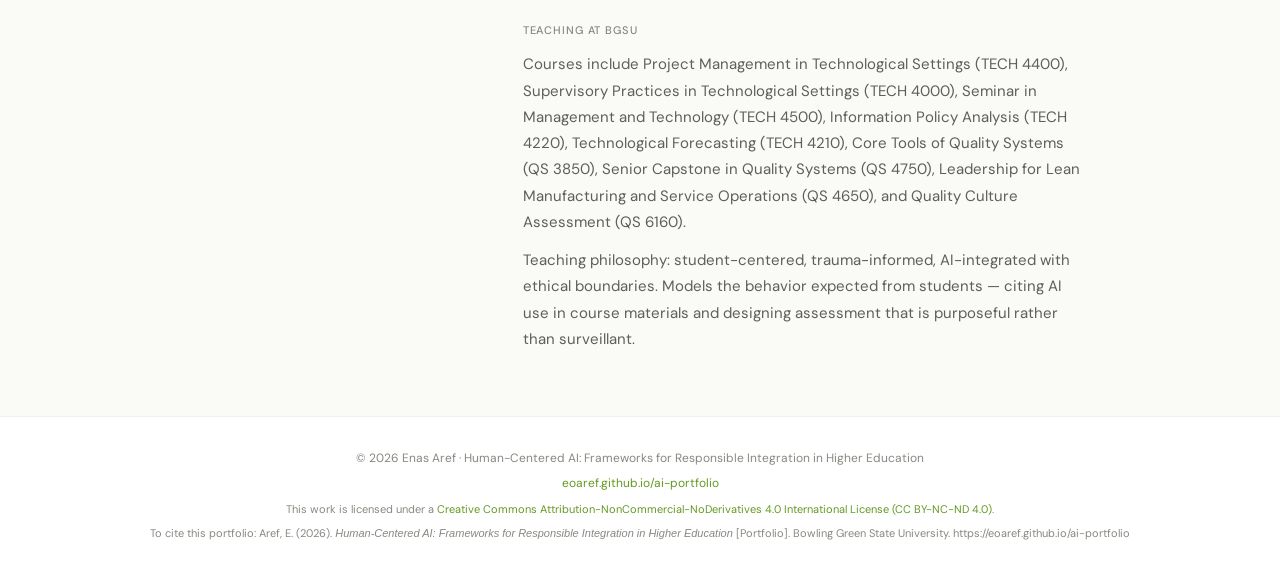
==== commit 1e660cb3: "Update about.html" ====
--- a/about.html
+++ b/about.html
@@ -51,7 +51,7 @@
       <div>
 
         <div style="font-size:11px; font-weight:500; text-transform:uppercase; letter-spacing:.08em; color:var(--text-muted); margin-bottom:.75rem;">Scholarly identity</div>
-        <p style="font-size:15px; color:var(--text-secondary); line-height:1.75; margin-bottom:1rem;">I am a human-centered framework scholar working at the intersection of human factors, educational psychology, instructional design, and AI ethics. My core through-line: I build protective design systems for people inside institutions not designed with their full humanity in mind.</p>
+        <p style="font-size:15px; color:var(--text-secondary); line-height:1.75; margin-bottom:1rem;">I am a human-centered framework scholar working at the intersection of human factors, STEM educationa, Engineering Management. My core through-line: I build protective design systems for people inside institutions not designed with their full humanity in mind.</p>
         <p style="font-size:15px; color:var(--text-secondary); line-height:1.75; margin-bottom:2rem;">I do not just describe problems — I build frameworks, tools, and deployed artifacts that solve them. Over three years of independent work, I have developed a seven-layer framework ecosystem for ethical AI integration in higher education — classroom-tested, grounded in validated theory, and original in combination.</p>
 
         <div style="font-size:11px; font-weight:500; text-transform:uppercase; letter-spacing:.08em; color:var(--text-muted); margin-bottom:.75rem;">Three research streams</div>
